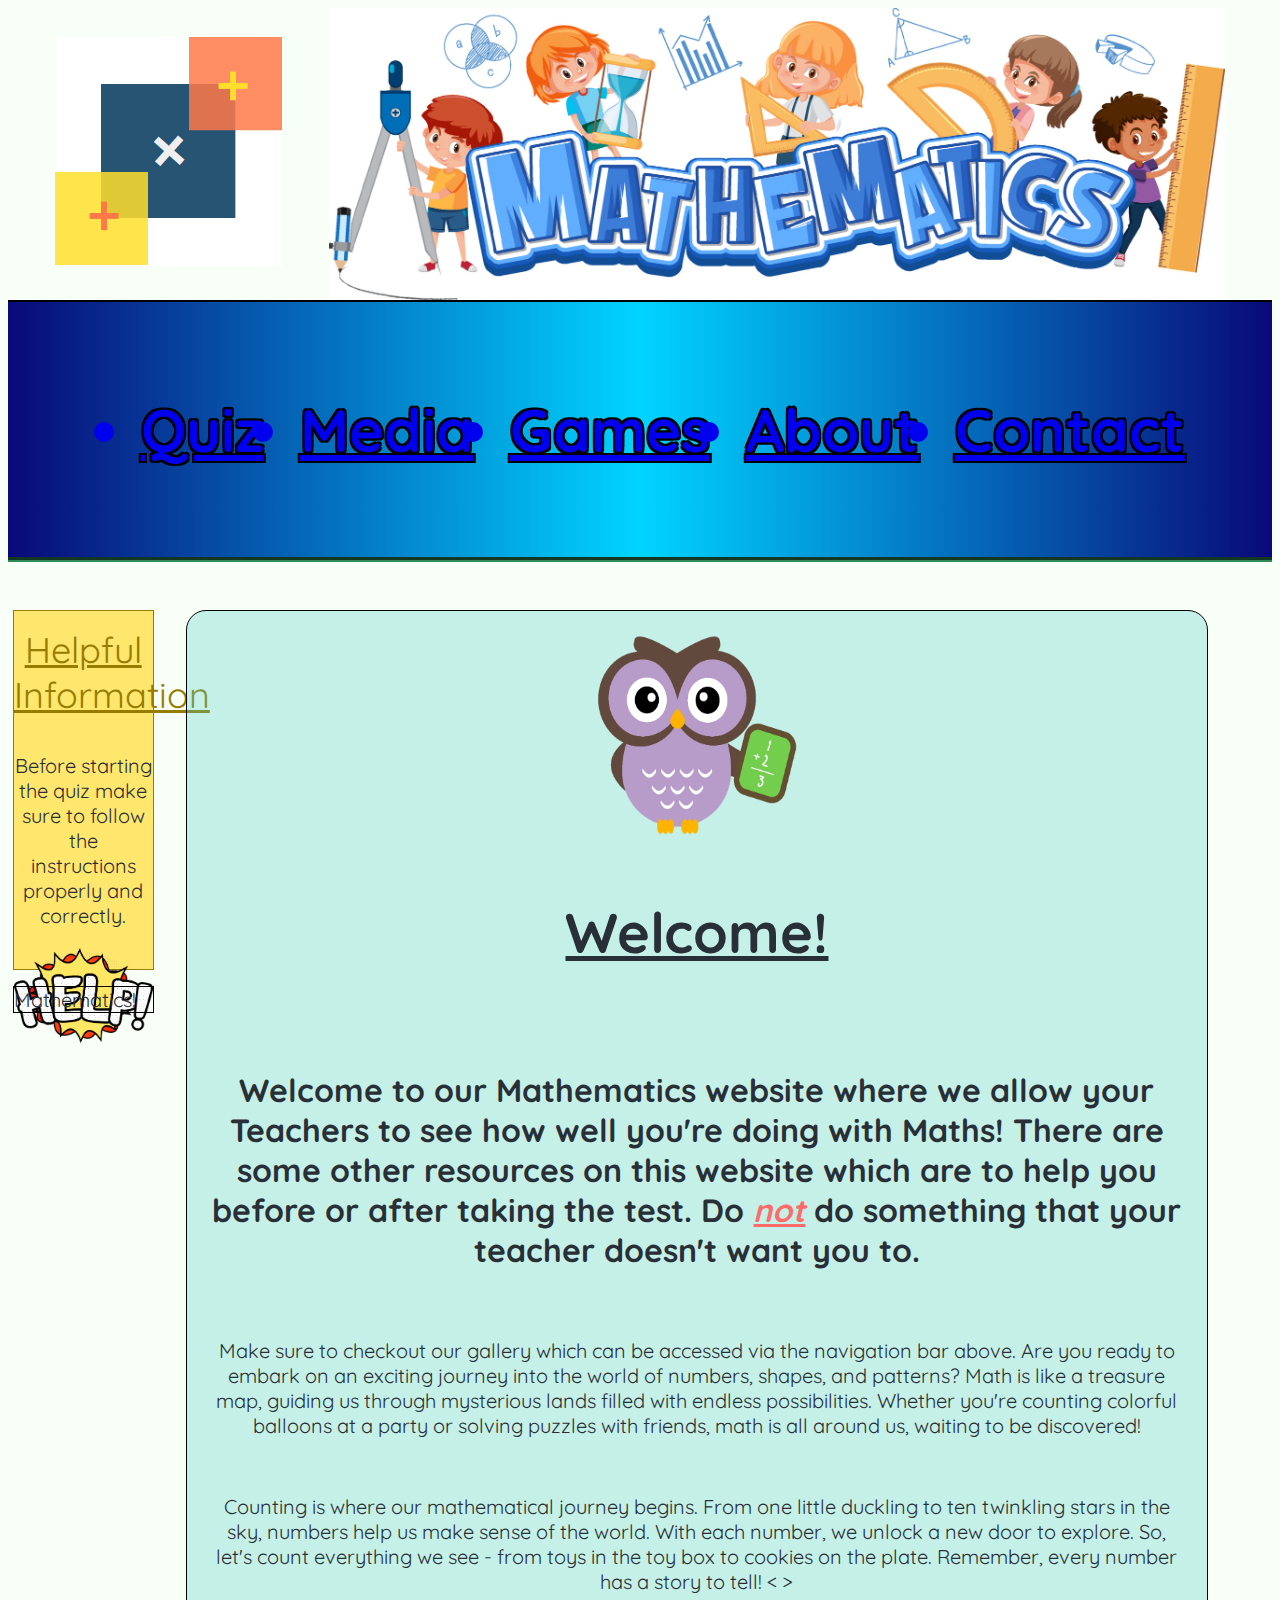
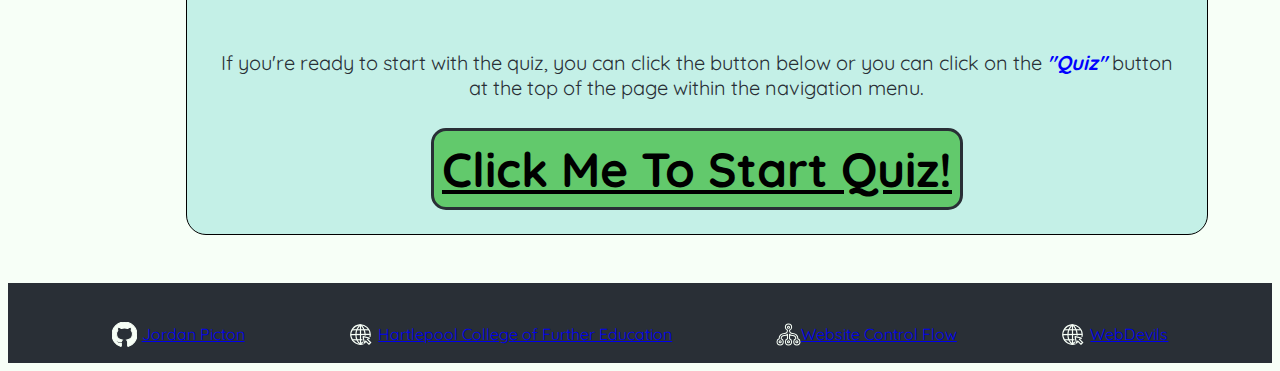
==== assingments/web-development-design/index.html @ c55c0652 "Tried adding as much content as possible." ====
<!-- Delcares this document is HTML5 -->
<!DOCTYPE html>
<!-- Declares this is a HTML document and is in the English Language -->
<html lang="en">

<head>
  <meta charset="UTF-8" />
  <meta name="viewport" content="width=device-width, initial-scale=1.0" />
  <title>WebDevils - Mathematics Homepage</title>
  <link rel="stylesheet" href="styles/reset.css" />
  <link rel="stylesheet" href="styles/main.css" />
</head>

<body>
  <!-- Heading Start -->
  <header>
    <a href="index.html">
      <img id="main-logo" src="media/images/logo.webp" alt="Mathematics Quiz Website Logo" />
    </a>
    <img id="title-img" src="media/images/title.webp" alt="Website Title 'Mathematics'">
  </header>
  <!-- Start of Navigation! -->
  <nav id="main-nav">
    <ul id="nav-ul">
      <a class="nav-item outline-text" href="pages/quiz-main.html">
        <li>Quiz</li>
      </a>
      <a class="nav-item outline-text" href="pages/media.html">
        <li>Media</li>
      </a>
      <a class="nav-item outline-text" target="_blank" href="https://www.bbc.co.uk/bitesize/subjects/z826n39">
        <li>Games</li>
      </a>
      <a class="nav-item outline-text" href="pages/about.html">
        <li>About</li>
      </a>
      <a class="nav-item outline-text" href="pages/contact.html">
        <li>Contact</li>
      </a>
    </ul>
  </nav>
  <!-- Start of the main content on the page. -->
  <main>
    <!-- Left Panel Section -->
    <section id="left-panel">
      <div id="left-help">
        <span id="left-help-title">Helpful Information</span>
        <p id="left-help-p">
          Before starting the quiz make sure to follow the instructions properly and correctly.
        </p>
        <img id="left-help-img" src="media/images/help-img.webp" alt="Help Image">
      </div>
      <div id="left-content">
        <span>Mathematics!</span>
      </div>
    </section>
    <!-- Main Content Section -->
    <section id="main-content">
      <img width="200px" height="200px" src="media/images/mathowl.webp" alt="Math Owl Image (Cartoon)">
      <h2>Welcome!</h2>
      <p id="welcome-p">
        Welcome to our Mathematics website where we allow your Teachers to see how well you're doing
        with Maths! There are some other resources on this website which are to help you before or after taking the
        test. Do <span class="w-font">not</span> do something that your teacher doesn't want you to.
      </p>
      <p>
        Make sure to checkout our gallery which can be accessed via the navigation bar above. Are you ready to embark on
        an exciting journey into the world of numbers, shapes, and patterns? Math is like a treasure map, guiding us
        through mysterious lands filled with endless possibilities. Whether you're counting colorful balloons at a party
        or solving puzzles with friends, math is all around us, waiting to be discovered!
      </p>
      <p>
        Counting is where our mathematical journey begins. From one little duckling to ten twinkling stars in the sky,
        numbers help us make sense of the world. With each number, we unlock a new door to explore. So, let's count
        everything we see - from toys in the toy box to cookies on the plate. Remember, every number has a story to
        tell! &#60; &#62;
      </p>
      <p>
        If you're ready to start with the quiz, you can click the button below or you can click on the <span
          style="color:blue" class="i-font">"Quiz"</span> button at the top of the page within the navigation menu.
      </p>
      <a href="pages/quiz-main.html">
        <button id="home-quiz-btn">Click Me To Start Quiz!</button>
      </a>
    </section>
  </main>
  <footer>
    <section id="flinks">
      <div id="fgithub">
        <a class="falink" href="https://github.com/JPicton-HCFE">
          <!-- <img class="pad-right-5" src="media/icons/github.svg" alt="GitHub Logo"> -->
          <svg class="pad-right-5" xmlns="http://www.w3.org/2000/svg" width="25" height="25" viewBox="0 0 24 24">
            <path
              d="M12 0c-6.626 0-12 5.373-12 12 0 5.302 3.438 9.8 8.207 11.387.599.111.793-.261.793-.577v-2.234c-3.338.726-4.033-1.416-4.033-1.416-.546-1.387-1.333-1.756-1.333-1.756-1.089-.745.083-.729.083-.729 1.205.084 1.839 1.237 1.839 1.237 1.07 1.834 2.807 1.304 3.492.997.107-.775.418-1.305.762-1.604-2.665-.305-5.467-1.334-5.467-5.931 0-1.311.469-2.381 1.236-3.221-.124-.303-.535-1.524.117-3.176 0 0 1.008-.322 3.301 1.23.957-.266 1.983-.399 3.003-.404 1.02.005 2.047.138 3.006.404 2.291-1.552 3.297-1.23 3.297-1.23.653 1.653.242 2.874.118 3.176.77.84 1.235 1.911 1.235 3.221 0 4.609-2.807 5.624-5.479 5.921.43.372.823 1.102.823 2.222v3.293c0 .319.192.694.801.576 4.765-1.589 8.199-6.086 8.199-11.386 0-6.627-5.373-12-12-12z" />
          </svg>
          Jordan Picton
        </a>
      </div>
      <div id="fhcfe">
        <a class="falink" href="https://www.hartlepoolfe.ac.uk">
          <!-- SVG code for website Icon -->
          <svg class="pad-right-5 website-icon" width="25" height="25" viewBox="0 0 64 64"
            xmlns="http://www.w3.org/2000/svg" stroke-width="3" fill="none">
            <path d="M39.93,55.72A24.86,24.86,0,1,1,56.86,32.15a37.24,37.24,0,0,1-.73,6" />
            <path d="M37.86,51.1A47,47,0,0,1,32,56.7" />
            <path d="M32,7A34.14,34.14,0,0,1,43.57,30a34.07,34.07,0,0,1,.09,4.85" />
            <path d="M32,7A34.09,34.09,0,0,0,20.31,32.46c0,16.2,7.28,21,11.66,24.24" />
            <line x1="10.37" y1="19.9" x2="53.75" y2="19.9" />
            <line x1="32" y1="6.99" x2="32" y2="56.7" />
            <line x1="11.05" y1="45.48" x2="37.04" y2="45.48" />
            <line x1="7.14" y1="32.46" x2="56.86" y2="31.85" />
            <path
              d="M53.57,57,58,52.56l-8-8,4.55-2.91a.38.38,0,0,0-.12-.7L39.14,37.37a.39.39,0,0,0-.46.46L42,53.41a.39.39,0,0,0,.71.13L45.57,49Z" />
          </svg>
          Hartlepool College of Further Education
        </a>
      </div>
      <div>
        <a class="falink" href="https://github.com/JPicton-HCFE/dave/commits/main/">
          <svg width="25px" height="25px" viewBox="0 0 24 24" fill="none" xmlns="http://www.w3.org/2000/svg">
            <path class="pad-right-5" fill-rule="evenodd" clip-rule="evenodd"
              d="M20 20C20.5523 20 21 19.5523 21 19C21 18.4477 20.5523 18 20 18C19.4477 18 19 18.4477 19 19C19 19.5523 19.4477 20 20 20ZM17 19C17 17.6938 17.8348 16.5825 19 16.1707V16C19 14.3431 17.6569 13 16 13C14.8744 13 13.8357 12.6281 13 12.0004L13 16.1707C14.1652 16.5825 15 17.6938 15 19C15 20.6569 13.6569 22 12 22C10.3431 22 9 20.6569 9 19C9 17.6938 9.83481 16.5825 11 16.1707L11 12.0004C10.1643 12.6281 9.12561 13 8 13C6.34315 13 5 14.3431 5 16V16.1707C6.16519 16.5825 7 17.6938 7 19C7 20.6569 5.65685 22 4 22C2.34315 22 1 20.6569 1 19C1 17.6938 1.83481 16.5825 3 16.1707V16C3 13.2386 5.23858 11 8 11C9.65685 11 11 9.65685 11 8V7.82929C9.83481 7.41746 9 6.30622 9 5C9 3.34315 10.3431 2 12 2C13.6569 2 15 3.34315 15 5C15 6.30622 14.1652 7.41746 13 7.82929V8C13 9.65685 14.3431 11 16 11C18.7614 11 21 13.2386 21 16V16.1707C22.1652 16.5825 23 17.6938 23 19C23 20.6569 21.6569 22 20 22C18.3431 22 17 20.6569 17 19ZM12 6C12.5523 6 13 5.55228 13 5C13 4.44772 12.5523 4 12 4C11.4477 4 11 4.44772 11 5C11 5.55228 11.4477 6 12 6ZM4 18C3.44772 18 3 18.4477 3 19C3 19.5523 3.44772 20 4 20C4.55228 20 5 19.5523 5 19C5 18.4477 4.55228 18 4 18ZM13 19C13 19.5523 12.5523 20 12 20C11.4477 20 11 19.5523 11 19C11 18.4477 11.4477 18 12 18C12.5523 18 13 18.4477 13 19Z" />
          </svg>
          Website Control Flow
        </a>
      </div>
      <div>
        <a class="falink" href="pages/about.html">
          <svg class="pad-right-5 website-icon" width="25" height="25" viewBox="0 0 64 64"
            xmlns="http://www.w3.org/2000/svg" stroke-width="3" fill="none">
            <path d="M39.93,55.72A24.86,24.86,0,1,1,56.86,32.15a37.24,37.24,0,0,1-.73,6" />
            <path d="M37.86,51.1A47,47,0,0,1,32,56.7" />
            <path d="M32,7A34.14,34.14,0,0,1,43.57,30a34.07,34.07,0,0,1,.09,4.85" />
            <path d="M32,7A34.09,34.09,0,0,0,20.31,32.46c0,16.2,7.28,21,11.66,24.24" />
            <line x1="10.37" y1="19.9" x2="53.75" y2="19.9" />
            <line x1="32" y1="6.99" x2="32" y2="56.7" />
            <line x1="11.05" y1="45.48" x2="37.04" y2="45.48" />
            <line x1="7.14" y1="32.46" x2="56.86" y2="31.85" />
            <path
              d="M53.57,57,58,52.56l-8-8,4.55-2.91a.38.38,0,0,0-.12-.7L39.14,37.37a.39.39,0,0,0-.46.46L42,53.41a.39.39,0,0,0,.71.13L45.57,49Z" />
          </svg>
          WebDevils
        </a>
      </div>
  </footer>
</body>

</html>
---- assingments/web-development-design/styles/main.css ----
/* Imports */
/* --------------------------------------------------------- */
@import url("https://fonts.googleapis.com/css2?family=Quicksand:wght@300..700&display=swap");

/*   */
/* --------------------------------------------------------- */
* {
  /* Vairables */
  --primary-color: #f7fff7;
  --secondary-color: #292f36;
  --important-color: #ffe66d;
  --warning-color: #ff6b6b;
  --content-color-one: #4ecdc4;
  --content-color-two: #62c96c;
  --purple: #b894ec;

  /* Font Family */
  font-family: "Quicksand", sans-serif;
}

/* Basic Formatting Applies to Body, Header, and Footer Elements */
body,
header,
footer {
  /* Setting Base Colours */
  background-color: var(--primary-color);
  color: var(--secondary-color);

  /* Setting Base Font */
  font-family: "Quicksand", sans-serif;
}

/* Setting Font Sizes */
body,
header {
  font-size: 20px;
}

h2 {
  font-size: 56px;
  font-weight: 700;
  text-decoration: underline;
  padding: 1rem;
}

h3 {
  font-size: 48px;
  font-weight: 700;
  text-decoration: underline;
  padding: 1rem;
}

/* --------------------------------------------------------- */
/* Setting Header and Header Element Styles */
header {
  display: flex;
  max-height: 15em;
  justify-content: space-evenly;
  align-items: center;
}

#heading-banner {
  display: flex;
}

#main-logo {
  max-height: 100%;
  max-width: 100%;
}

#main-logo:hover {
  outline: 1px solid black;
  box-sizing: border-box;
}

#main-heading {
  max-width: 100%;
  display: flex;
  flex-grow: 1;
  align-items: center;
  justify-content: center;
}

#title-img {
  width: 70vw;
  max-height: inherit;
}

/* --------------------------------------------------------- */
/*  Navigation Bar Styling */
#main-nav {
  display: flex;
  width: 100%;
  justify-content: center;
  font-size: 3em;
  font-weight: 900;

  background: rgb(9, 9, 121);
  background: linear-gradient(90deg,
      rgba(9, 9, 121, 1) 0%,
      rgba(0, 212, 255, 1) 50%,
      rgba(9, 9, 121, 1) 100%);

  color: white;

  border-top: 2px solid black;
  border-bottom: 5px groove seagreen;
}

#main-nav>#nav-ul {
  display: flex;
  width: 85%;
  justify-content: space-around;
}

.nav-item {
  display: flex;
  padding: 0.5em 0.3em;
}

/* Recieved help from here https://www.squash.io/how-to-apply-outline-effect-to-text-in-css/ */
.outline-text {
  text-shadow: -2px -2px 0 black, 2px -2px 0 black, -2px 2px 0 black,
    2px 2px 0 black;
}

/* --------------------------------------------------------- */
/*  Navigation Bar Mouse Hover Styling*/
.nav-item:hover {
  transition: ease-in-out 500ms;
  color: darkgrey;
}

/* --------------------------------------------------------- */
/*  Spacing for left panel and main content */
main {
  display: flex;
  margin: 3rem 0;
}

#left-panel {
  width: 11vw;
  max-width: 11vw;
  margin: 0 2rem 0 0.3rem;

  display: flex;
  flex-direction: column;
}

#main-content {
  width: 76vw;
  background-color: rgba(78, 205, 196, 0.3);
  padding: 1.5rem;
  border-radius: 20px;
  border: 1px groove black;
  display: flex;
  flex-direction: column;
  align-items: center;
}

#main-content>p {
  padding: 0.5rem 0;
  text-align: center;
}

#home-quiz-btn {
  font-size: 3rem;
  padding: 0.5rem;
  font-weight: 900;
  text-decoration: underline;
  background-color: var(--content-color-two);
  border: var(--secondary-color) 3px solid;
  border-radius: 15px;
}

#home-quiz-btn:hover {
  color: var(--warning-color);
}

/* --------------------------------------------------------- */
/*  Styling for the elements within the left side panel */
#left-help {
  background-color: var(--important-color);
  box-sizing: border-box;
  border: #967d00 solid 1px;
  overflow-wrap: normal;
  max-height: 40vh;

  display: flex;
  flex-direction: column;
  text-align: center;
  margin: 0 0 1rem 0;
}

#left-help-title {
  color: #967d00;
  text-decoration: underline;
  font-size: 36px;
  padding: 1rem 0;
  text-align: center;
}

#left-help-img {
  max-height: 100%;
  max-width: 100%;
}

#left-content {
  border: black solid 1px;
}

/* --------------------------------------------------------- */
/*  Styling for the Main Paragraph homepage. */
#welcome-p {
  font-size: 2rem;
  text-align: center;
  font-weight: 700;
  padding-bottom: 1rem;
}

/* --------------------------------------------------------- */
/*  Styling for the First Paragraphs on the rest of the website. */
.first-p {
  text-align: center;
}

/* --------------------------------------------------------- */
/*  Styling for the Contact Form. */
#cform {
  background-color: var(--content-color-two);
  box-sizing: border-box;
  outline: 1px solid black;
  margin: 0.5rem 0;
  padding: 0.5rem;
  border-radius: 15px;
}

.cform-p {
  text-align: center;
  padding-bottom: 0.3rem;
}

/* --------------------------------------------------------- */
/*  Styling for the Footer. */
footer {
  font-size: 16px;
  background-color: var(--secondary-color);
  color: var(--primary-color);
  height: 5rem;
  border-top: 2px var() solid;

  display: flex;
  justify-content: center;
  align-items: flex-end;
}

/* Gives some spacing around the footer links */
#flinks {
  margin: 1em 0;
  display: flex;
  width: 100%;
  justify-content: space-evenly;
}

#fgithub,
#fhcfe {
  display: flex;
  align-items: center;
}

.falink {
  display: flex;
  align-items: center;
  fill: var(--primary-color);
  stroke: var(--primary-color);
  text-decoration: underline;
}

.website-icon {
  stroke: var(--primary-color);
}

.falink:hover {
  color: var(--purple);
  fill: var(--purple);
  stroke: var(--purple);
}

.falink:hover>.website-icon {
  stroke: var(--purple);
}

/* Styling hyperlinks when they are hovered over. */
footer>div>a:hover {
  color: var(--content-color-one);
}

/* --------------------------------------------------------- */
/* Styling Spans, similar to how boostrap does this */
/* Warning Content Font */
.w-font {
  color: var(--warning-color);
  font-weight: 700;
  font-style: italic;
  text-decoration: underline;
}

/* Important Content Font */
.i-font {
  color: var(--important-color);
  font-style: italic;
  font-weight: 900;
}

/* Required Content Font */
.required {
  color: var(--warning-color);
  font-style: italic;
}

/* Generic Classes for small styles */
.pad-right-5 {
  padding-right: 5px;
}
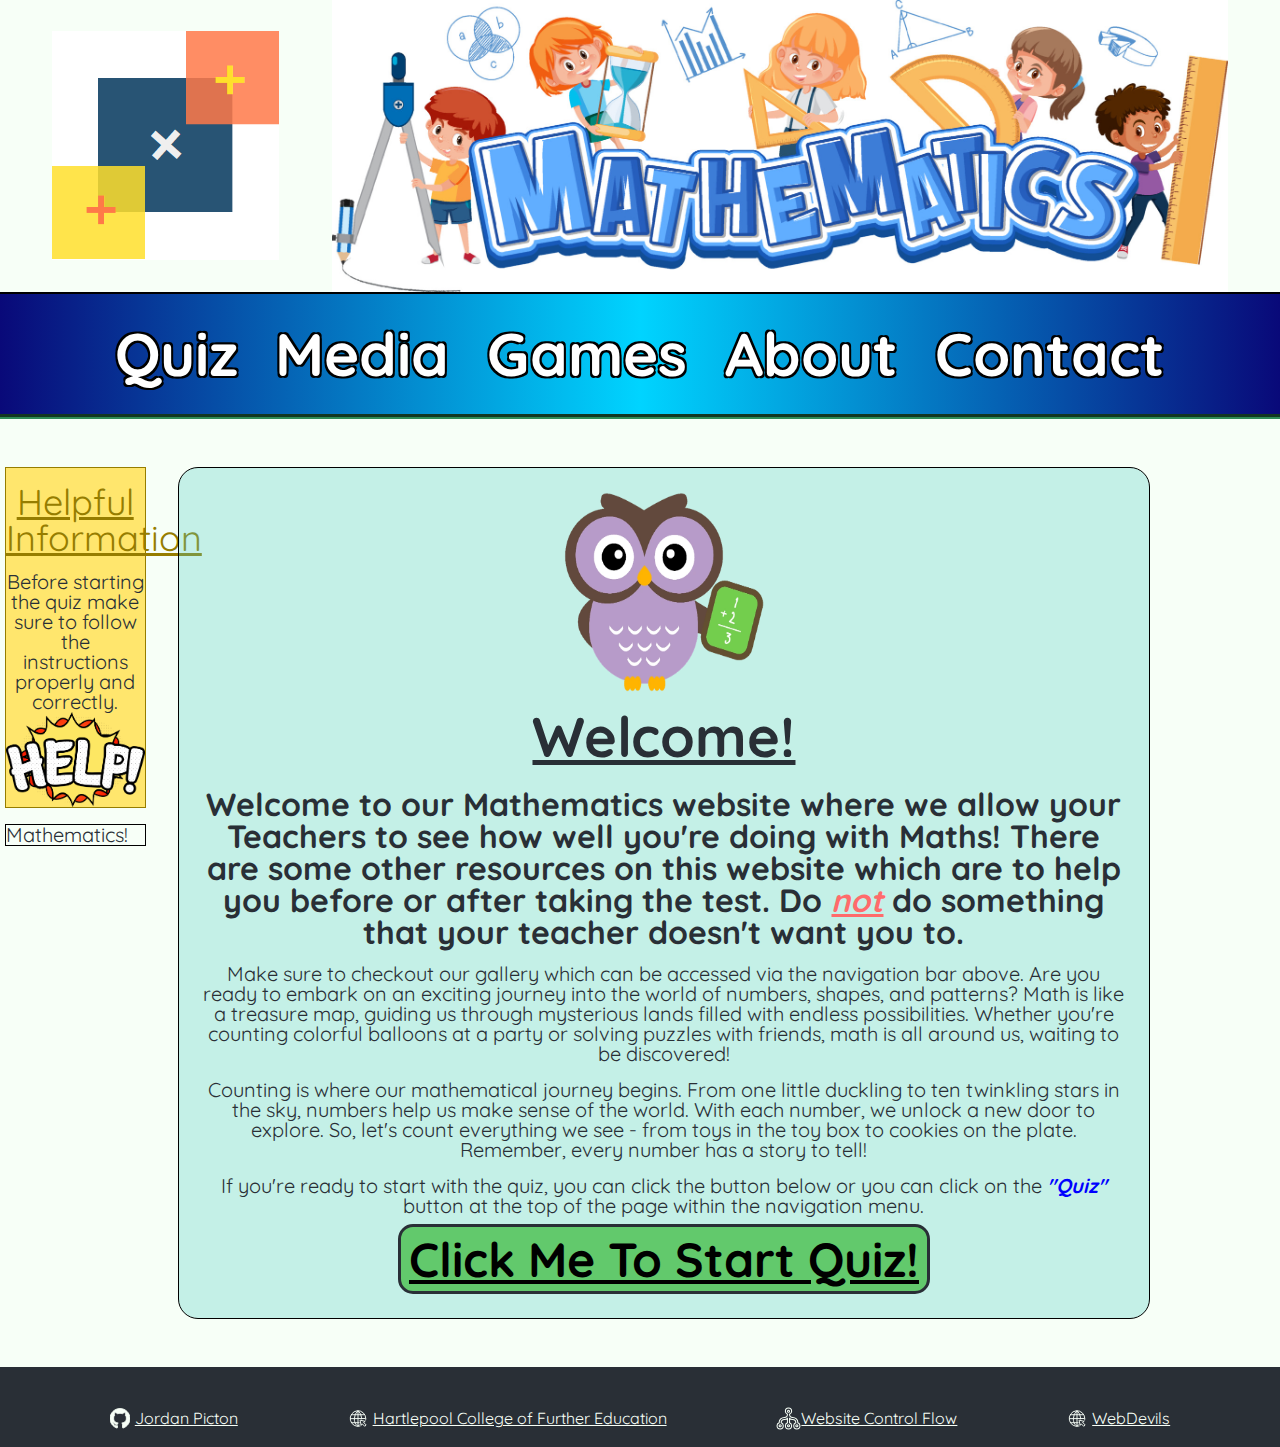
==== commit 003c841c: "Added Favicon and some accessiblity code" ====
--- a/assingments/web-development-design/index.html
+++ b/assingments/web-development-design/index.html
@@ -9,6 +9,7 @@
   <title>WebDevils - Mathematics Homepage</title>
   <link rel="stylesheet" href="styles/reset.css" />
   <link rel="stylesheet" href="styles/main.css" />
+  <link rel="icon" type="image/x-icon" href="media/icons/favicon.ico">
 </head>
 
 <body>
@@ -73,7 +74,7 @@
         Counting is where our mathematical journey begins. From one little duckling to ten twinkling stars in the sky,
         numbers help us make sense of the world. With each number, we unlock a new door to explore. So, let's count
         everything we see - from toys in the toy box to cookies on the plate. Remember, every number has a story to
-        tell! &#60; &#62;
+        tell!
       </p>
       <p>
         If you're ready to start with the quiz, you can click the button below or you can click on the <span
--- a/assingments/web-development-design/styles/main.css
+++ b/assingments/web-development-design/styles/main.css
@@ -175,6 +175,7 @@
 
 #home-quiz-btn:hover {
   color: var(--warning-color);
+  cursor: pointer;
 }
 
 /* --------------------------------------------------------- */
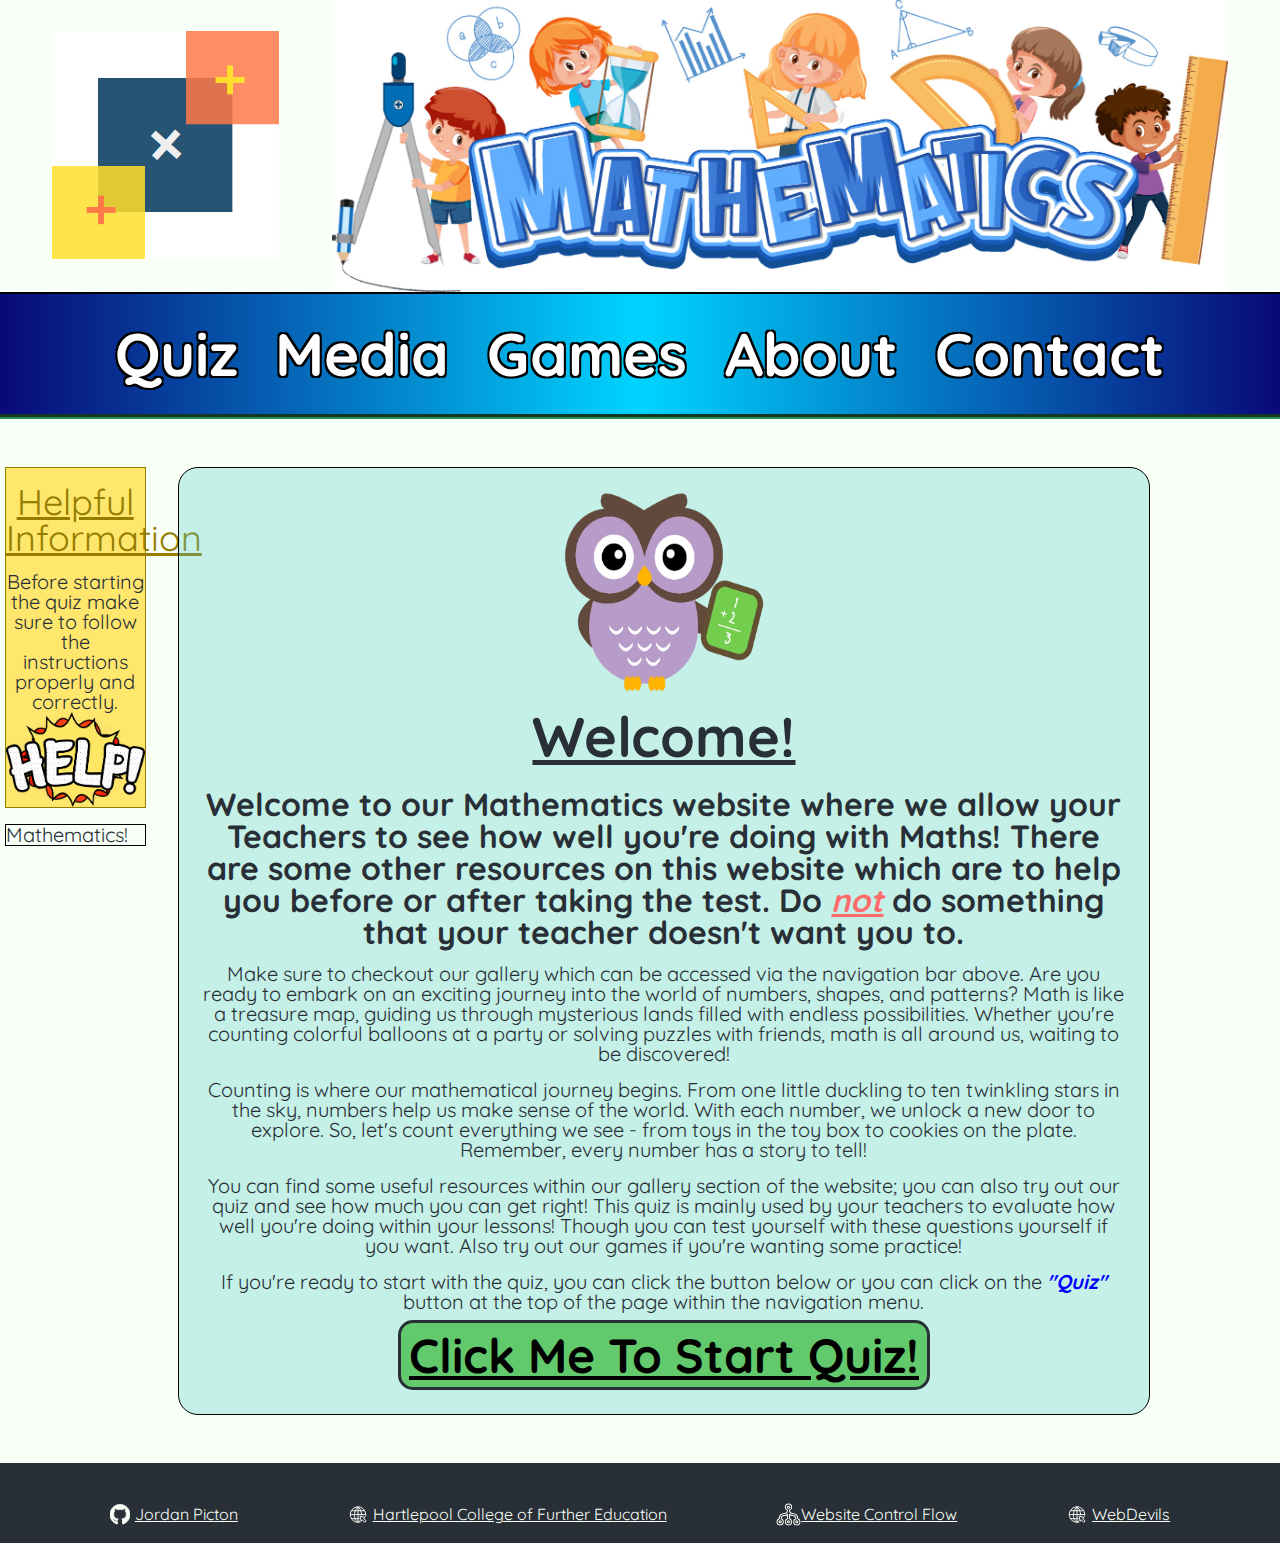
==== commit ed80c145: "Added another paragraph for index." ====
--- a/assingments/web-development-design/index.html
+++ b/assingments/web-development-design/index.html
@@ -77,6 +77,12 @@
         tell!
       </p>
       <p>
+        You can find some useful resources within our gallery section of the website; you can also try out our quiz and
+        see how much you can get right! This quiz is mainly used by your teachers to evaluate how well you're doing
+        within your lessons! Though you can test yourself with these questions yourself if you want. Also try out our
+        games if you're wanting some practice!
+      </p>
+      <p>
         If you're ready to start with the quiz, you can click the button below or you can click on the <span
           style="color:blue" class="i-font">"Quiz"</span> button at the top of the page within the navigation menu.
       </p>
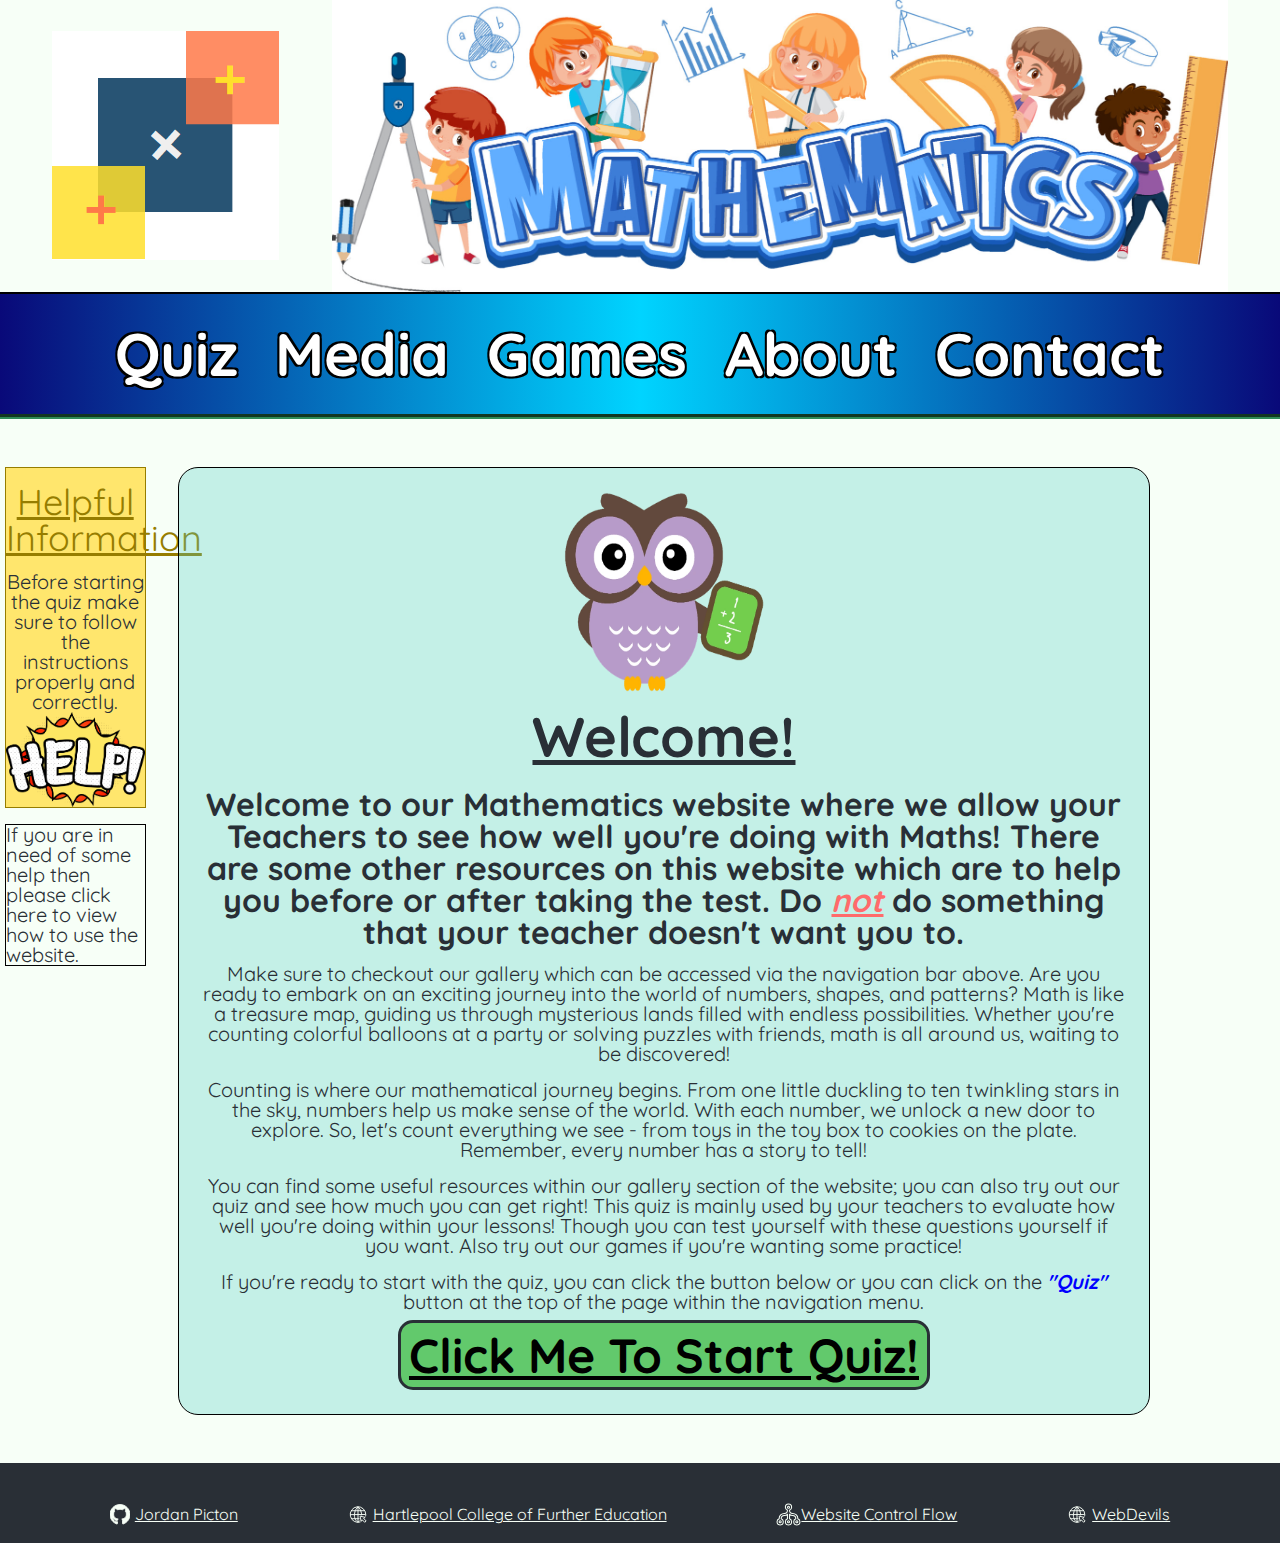
==== commit 74d96b64: "Added Left-content" ====
--- a/assingments/web-development-design/index.html
+++ b/assingments/web-development-design/index.html
@@ -16,9 +16,11 @@
   <!-- Heading Start -->
   <header>
     <a href="index.html">
-      <img id="main-logo" src="media/images/logo.webp" alt="Mathematics Quiz Website Logo" />
+      <img id="main-logo" src="media/images/logo.webp" alt="Mathematics Quiz Website Logo"
+        title="Mathematics Quiz Website Logo" />
     </a>
-    <img id="title-img" src="media/images/title.webp" alt="Website Title 'Mathematics'">
+    <img id="title-img" src="media/images/title.webp" alt="Website Title 'Mathematics'"
+      title="Website Title 'Mathematics'">
   </header>
   <!-- Start of Navigation! -->
   <nav id="main-nav">
@@ -52,7 +54,8 @@
         <img id="left-help-img" src="media/images/help-img.webp" alt="Help Image">
       </div>
       <div id="left-content">
-        <span>Mathematics!</span>
+        If you are in need of some help then please click <a id="left-help-here"
+          href="pages/about.html#help-info">here</a> to view how to use the website.
       </div>
     </section>
     <!-- Main Content Section -->
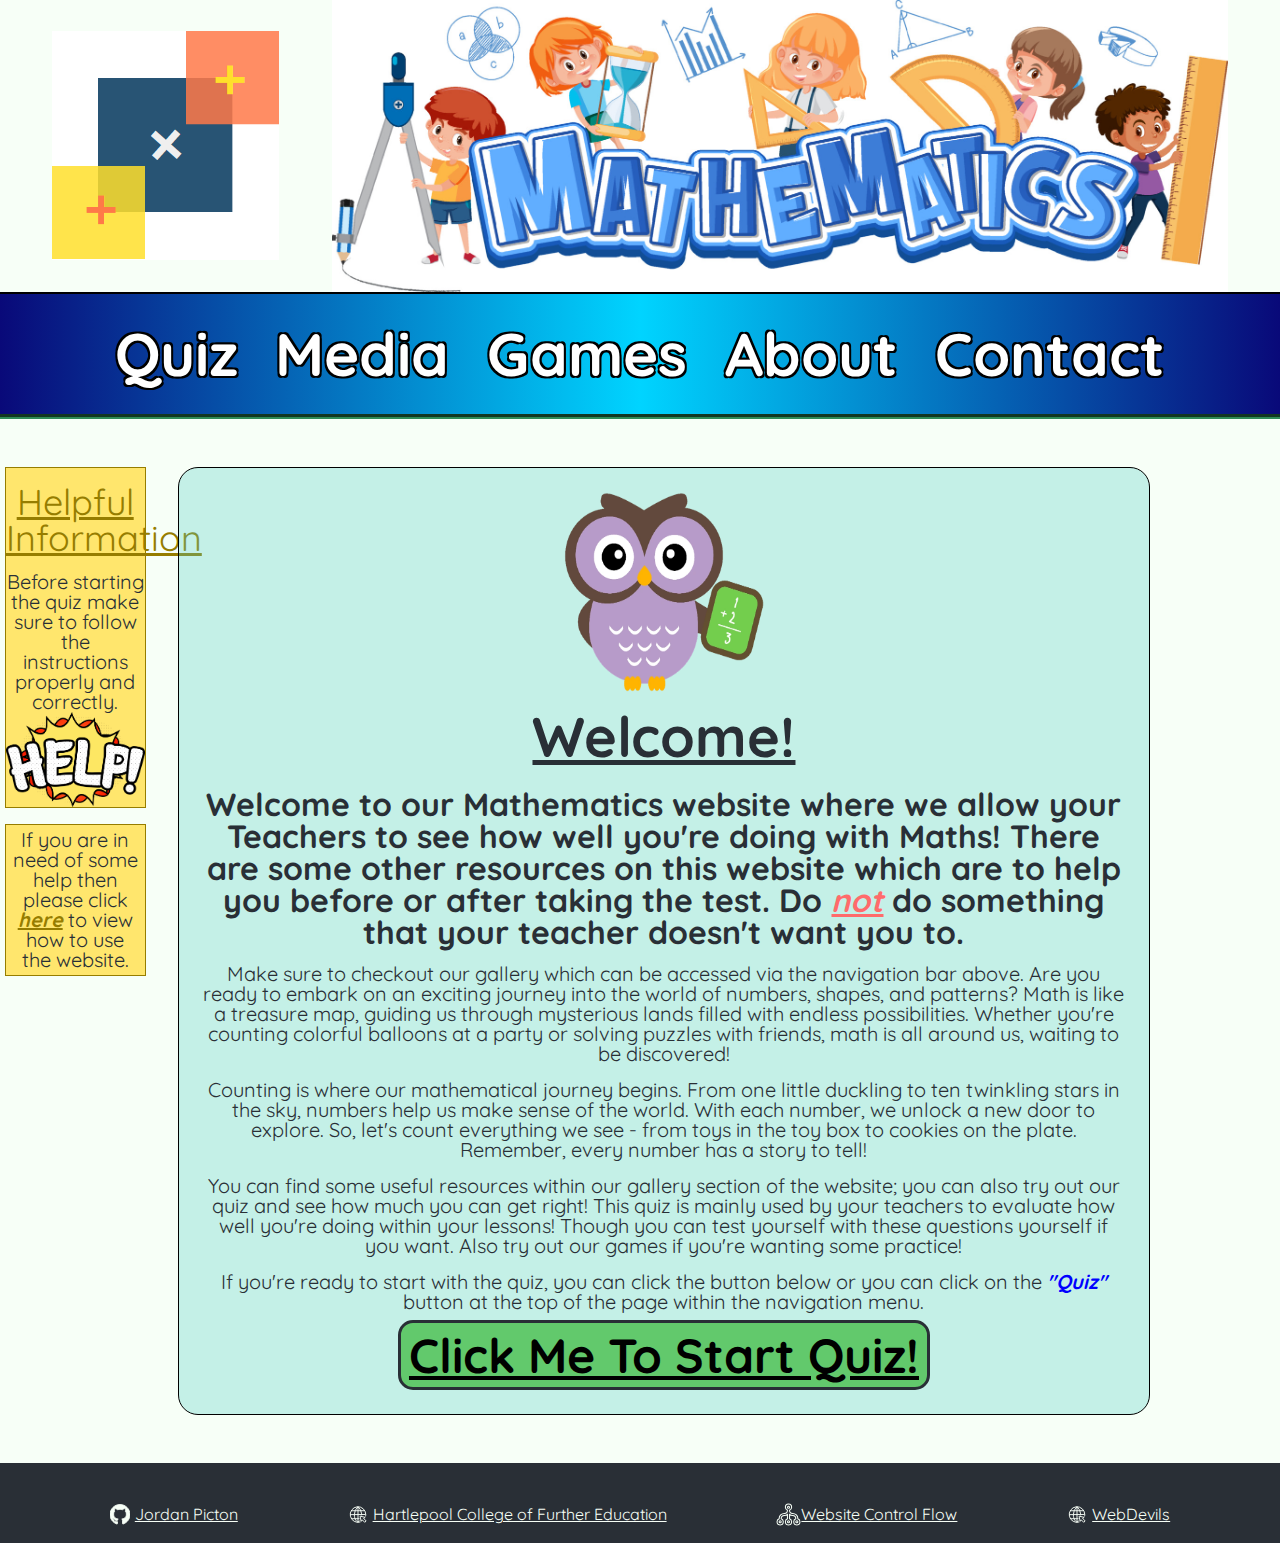
==== commit f3443c27: "Added missing title attributes and removed useless code from footer." ====
--- a/assingments/web-development-design/index.html
+++ b/assingments/web-development-design/index.html
@@ -51,7 +51,7 @@
         <p id="left-help-p">
           Before starting the quiz make sure to follow the instructions properly and correctly.
         </p>
-        <img id="left-help-img" src="media/images/help-img.webp" alt="Help Image">
+        <img id="left-help-img" src="media/images/help-img.webp" alt="Help Image" title="Hep Image">
       </div>
       <div id="left-content">
         If you are in need of some help then please click <a id="left-help-here"
@@ -60,7 +60,7 @@
     </section>
     <!-- Main Content Section -->
     <section id="main-content">
-      <img width="200px" height="200px" src="media/images/mathowl.webp" alt="Math Owl Image (Cartoon)">
+      <img width="200px" height="200px" src="media/images/mathowl.webp" alt="Math Owl Image (Cartoon)" title="Math Owl Image (Cartoon)">
       <h2>Welcome!</h2>
       <p id="welcome-p">
         Welcome to our Mathematics website where we allow your Teachers to see how well you're doing
@@ -98,7 +98,6 @@
     <section id="flinks">
       <div id="fgithub">
         <a class="falink" href="https://github.com/JPicton-HCFE">
-          <!-- <img class="pad-right-5" src="media/icons/github.svg" alt="GitHub Logo"> -->
           <svg class="pad-right-5" xmlns="http://www.w3.org/2000/svg" width="25" height="25" viewBox="0 0 24 24">
             <path
               d="M12 0c-6.626 0-12 5.373-12 12 0 5.302 3.438 9.8 8.207 11.387.599.111.793-.261.793-.577v-2.234c-3.338.726-4.033-1.416-4.033-1.416-.546-1.387-1.333-1.756-1.333-1.756-1.089-.745.083-.729.083-.729 1.205.084 1.839 1.237 1.839 1.237 1.07 1.834 2.807 1.304 3.492.997.107-.775.418-1.305.762-1.604-2.665-.305-5.467-1.334-5.467-5.931 0-1.311.469-2.381 1.236-3.221-.124-.303-.535-1.524.117-3.176 0 0 1.008-.322 3.301 1.23.957-.266 1.983-.399 3.003-.404 1.02.005 2.047.138 3.006.404 2.291-1.552 3.297-1.23 3.297-1.23.653 1.653.242 2.874.118 3.176.77.84 1.235 1.911 1.235 3.221 0 4.609-2.807 5.624-5.479 5.921.43.372.823 1.102.823 2.222v3.293c0 .319.192.694.801.576 4.765-1.589 8.199-6.086 8.199-11.386 0-6.627-5.373-12-12-12z" />
--- a/assingments/web-development-design/styles/main.css
+++ b/assingments/web-development-design/styles/main.css
@@ -9,6 +9,7 @@
   --primary-color: #f7fff7;
   --secondary-color: #292f36;
   --important-color: #ffe66d;
+  --important-color-dark: #967d00;
   --warning-color: #ff6b6b;
   --content-color-one: #4ecdc4;
   --content-color-two: #62c96c;
@@ -96,10 +97,12 @@
   font-weight: 900;
 
   background: rgb(9, 9, 121);
-  background: linear-gradient(90deg,
-      rgba(9, 9, 121, 1) 0%,
-      rgba(0, 212, 255, 1) 50%,
-      rgba(9, 9, 121, 1) 100%);
+  background: linear-gradient(
+    90deg,
+    rgba(9, 9, 121, 1) 0%,
+    rgba(0, 212, 255, 1) 50%,
+    rgba(9, 9, 121, 1) 100%
+  );
 
   color: white;
 
@@ -107,7 +110,7 @@
   border-bottom: 5px groove seagreen;
 }
 
-#main-nav>#nav-ul {
+#main-nav > #nav-ul {
   display: flex;
   width: 85%;
   justify-content: space-around;
@@ -158,7 +161,7 @@
   align-items: center;
 }
 
-#main-content>p {
+#main-content > p {
   padding: 0.5rem 0;
   text-align: center;
 }
@@ -183,7 +186,7 @@
 #left-help {
   background-color: var(--important-color);
   box-sizing: border-box;
-  border: #967d00 solid 1px;
+  border: var(--important-color-dark) solid 1px;
   overflow-wrap: normal;
   max-height: 40vh;
 
@@ -194,7 +197,7 @@
 }
 
 #left-help-title {
-  color: #967d00;
+  color: var(--important-color-dark);
   text-decoration: underline;
   font-size: 36px;
   padding: 1rem 0;
@@ -207,7 +210,17 @@
 }
 
 #left-content {
-  border: black solid 1px;
+  border: var(--important-color-dark) solid 1px;
+  padding: 0.3rem;
+  background-color: var(--important-color);
+  text-align: center;
+}
+
+#left-help-here {
+  font-weight: 900;
+  color: var(--important-color-dark);
+  font-style: italic;
+  text-decoration: underline;
 }
 
 /* --------------------------------------------------------- */
@@ -223,6 +236,25 @@
 /*  Styling for the First Paragraphs on the rest of the website. */
 .first-p {
   text-align: center;
+}
+
+/* --------------------------------------------------------- */
+/* Styling for image section on gallery page. */
+#gallery {
+  display:flex;
+  align-items: center;
+}
+
+.gallery-item {
+  max-width: 25% !important;
+  padding: 0.5rem;
+}
+
+/* --------------------------------------------------------- */
+/* Styling for videos section on media page. */
+.video-item {
+  width: 480px;
+  height: 240px;
 }
 
 /* --------------------------------------------------------- */
@@ -287,12 +319,12 @@
   stroke: var(--purple);
 }
 
-.falink:hover>.website-icon {
+.falink:hover > .website-icon {
   stroke: var(--purple);
 }
 
 /* Styling hyperlinks when they are hovered over. */
-footer>div>a:hover {
+footer > div > a:hover {
   color: var(--content-color-one);
 }
 
@@ -322,4 +354,4 @@
 /* Generic Classes for small styles */
 .pad-right-5 {
   padding-right: 5px;
-}+}
